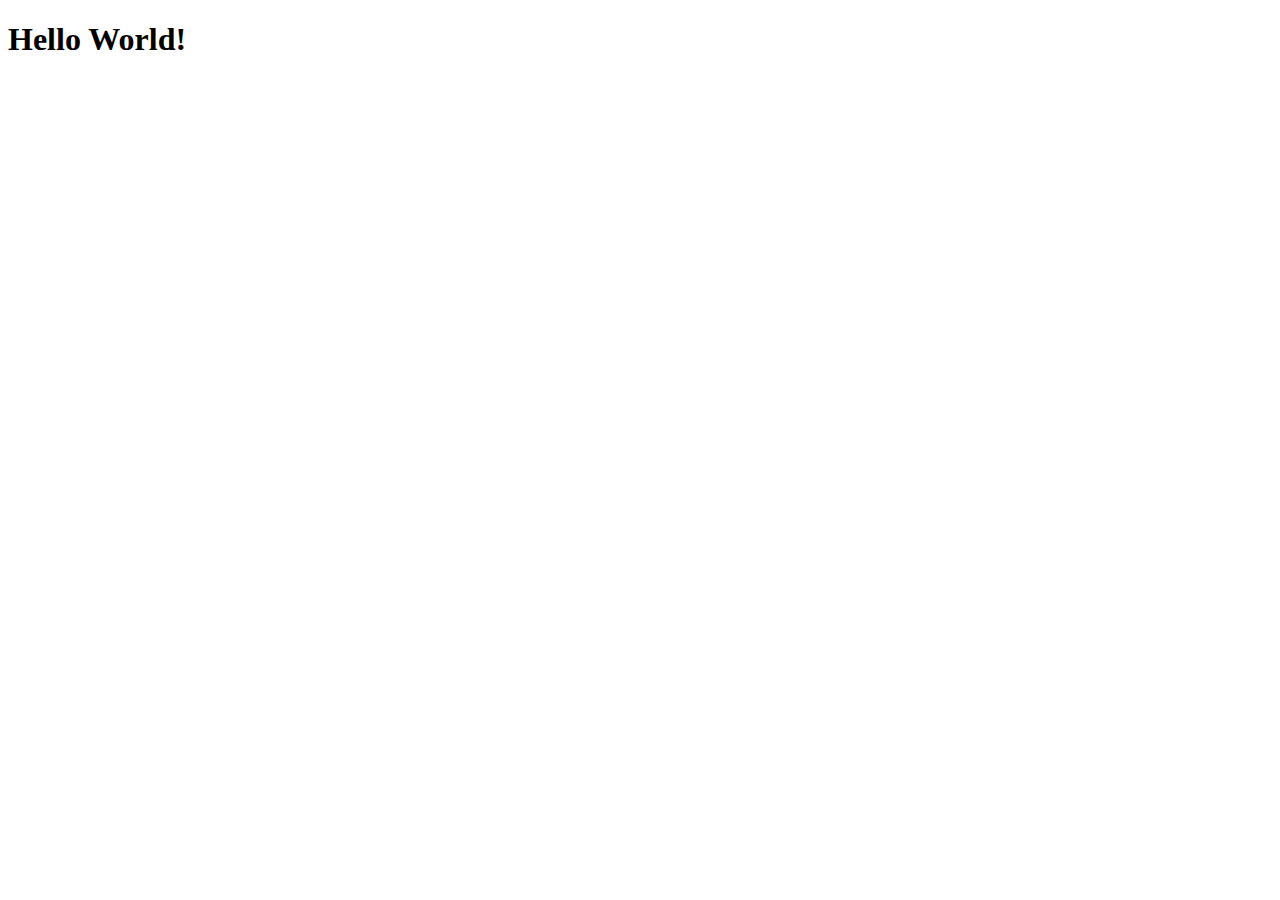
==== great-idea/index.html @ e10d2163 "add heading" ====
<!doctype html>

<html lang="en">
<head>
  <meta charset="utf-8">

  <title>Great Idea!</title>

  <link href="https://fonts.googleapis.com/css?family=Bangers|Titillium+Web" rel="stylesheet">
  <link rel="stylesheet" href="css/index.css">

  <!--[if lt IE 9]>
    <script src="https://cdnjs.cloudflare.com/ajax/libs/html5shiv/3.7.3/html5shiv.js"></script>
  <![endif]-->
</head>

  <body>

    <!-- Copy and paste your HTML from the first UI project here -->
    <h1>Hello World!</h1>
      
    
  </body>
</html>
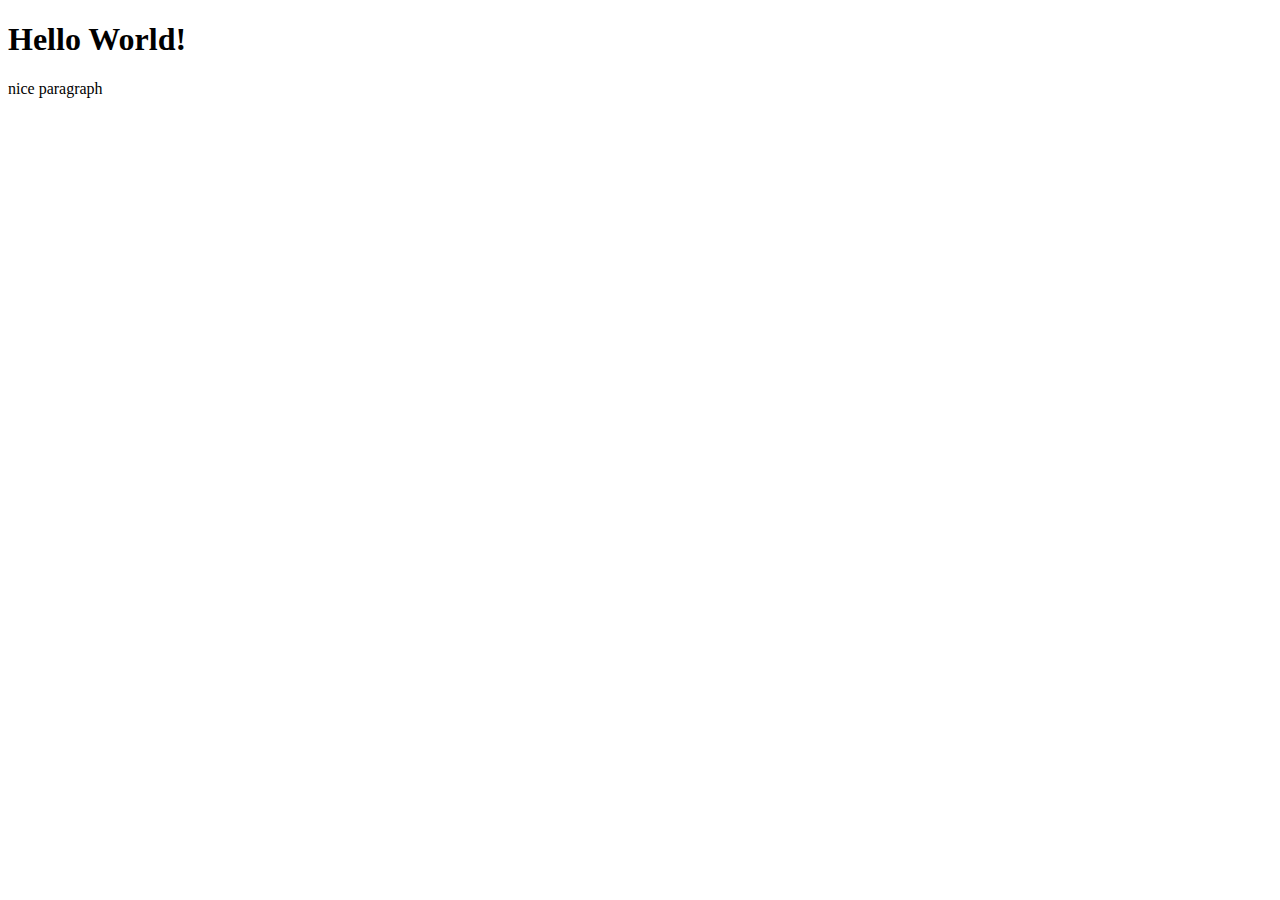
==== commit 03371362: "add paragragh" ====
--- a/great-idea/index.html
+++ b/great-idea/index.html
@@ -18,7 +18,7 @@
 
     <!-- Copy and paste your HTML from the first UI project here -->
     <h1>Hello World!</h1>
-      
+      <p>nice paragraph</p>
     
   </body>
 </html>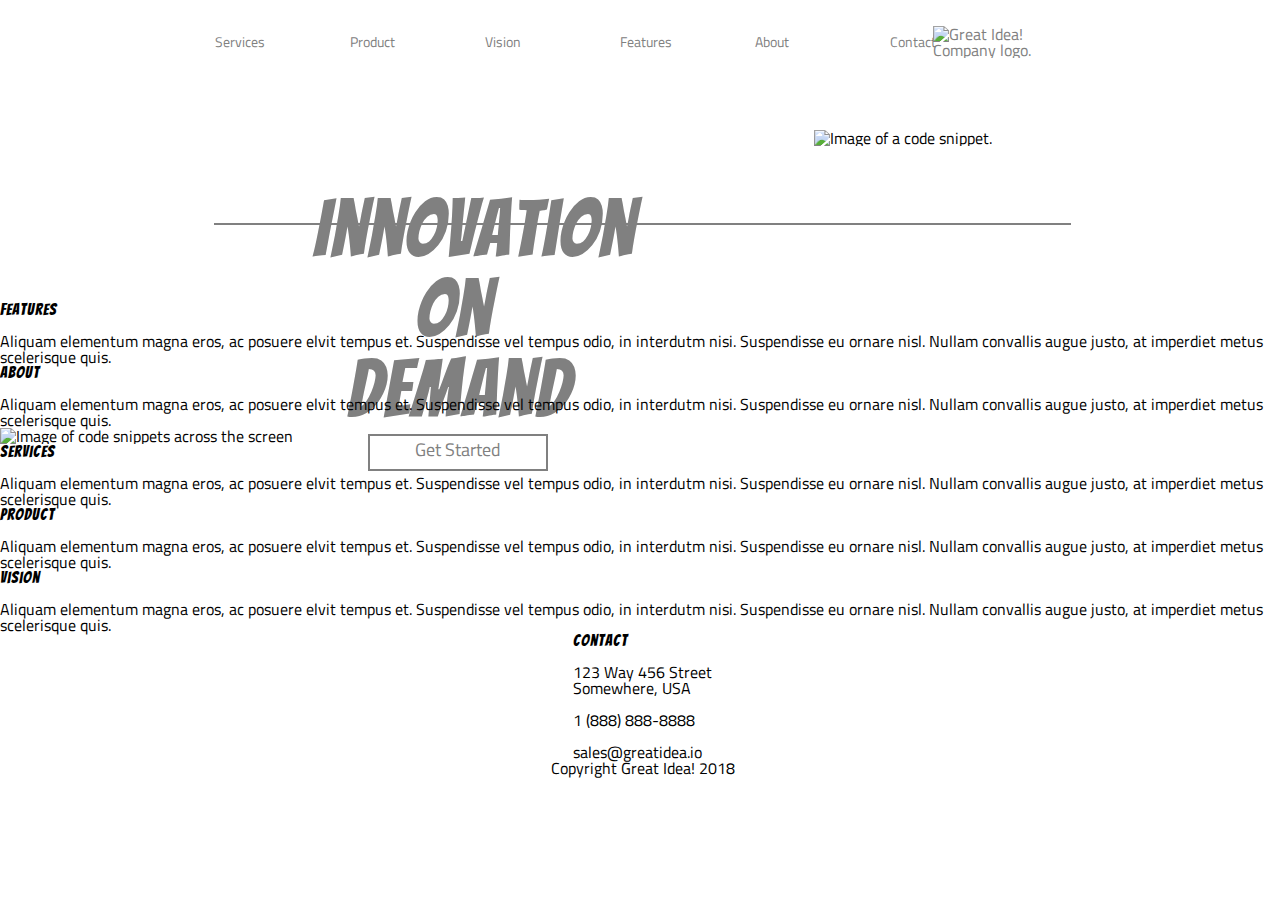
==== commit 1c9e958c: "First wave for the flexbox inclusion" ====
--- a/great-idea/index.html
+++ b/great-idea/index.html
@@ -17,8 +17,98 @@
   <body>
 
     <!-- Copy and paste your HTML from the first UI project here -->
-    <h1>Hello World!</h1>
-      <p>nice paragraph</p>
+    <div class="container">
+      <header>
+          <nav>
+              <a href="#">Services</a>
+              <a href="#">Product</a>
+              <a href="#">Vision</a>
+              <a href="#">Features</a>
+              <a href="#">About</a>
+              <a href="#">Contact</a>
+              
+            </nav>
+            <img class="logo" src="img/logo.png" alt="Great Idea! Company logo.">
+
+      </header>
+     
+       
+      <div class="title-txt">
+        <h1>
+             <p>Innovation <br /><span>&nbsp; &nbsp;&nbsp;&nbsp; On</span> </p>
+            
+            <p> &nbsp;&nbsp;Demand</p>
+        </h1> 
+        <div id="get-started">Get Started</div>
+        
+       
+      </div>
+      <img class="header-img" src="img/header-img.png" alt="Image of a code snippet.">
+      
+      <div class="divider"></div>
     
+     
+    <div class="content">
+      <div class="features">
+          <h1>Features</h1>
+          <p>
+              Aliquam elementum magna eros, ac posuere elvit tempus et. Suspendisse vel tempus odio, in interdutm nisi. Suspendisse eu ornare nisl. Nullam convallis augue justo, at imperdiet metus scelerisque quis.
+          </p>
+        
+      </div>
+        
+      <div class="about">
+          <h1>About</h1>
+          <p>
+              Aliquam elementum magna eros, ac posuere elvit tempus et. Suspendisse vel tempus odio, in interdutm nisi. Suspendisse eu ornare nisl. Nullam convallis augue justo, at imperdiet metus scelerisque quis.
+          </p>
+      </div>
+      
+       <div class="mid-img">
+          <img class="middle-img" src="img/mid-page-accent.jpg" alt="Image of code snippets across the screen">
+       </div>
+        
+        
+        <div class="services">
+            <h1>Services
+              </h1>
+            <p>
+                Aliquam elementum magna eros, ac posuere elvit tempus et. Suspendisse vel tempus odio, in interdutm nisi. Suspendisse eu ornare nisl. Nullam convallis augue justo, at imperdiet metus scelerisque quis.
+            </p>
+        </div>
+        
+      <div class="product">
+        <h1>Product</h1>
+        <p>
+            Aliquam elementum magna eros, ac posuere elvit tempus et. Suspendisse vel tempus odio, in interdutm nisi. Suspendisse eu ornare nisl. Nullam convallis augue justo, at imperdiet metus scelerisque quis.
+        </p>
+      </div>
+      <div class="vision">
+          <h1>Vision</h1>
+          <p>
+              Aliquam elementum magna eros, ac posuere elvit tempus et. Suspendisse vel tempus odio, in interdutm nisi. Suspendisse eu ornare nisl. Nullam convallis augue justo, at imperdiet metus scelerisque quis.
+          </p>
+        </div>        
+  
+    </div>
+      
+    <div class="contact">
+        <address>
+           <h1>Contact</h1> 
+           <p>123 Way 456 Street</p>
+           <p>Somewhere, USA</p> <br />
+           <p>1 (888) 888-8888</p> <br />
+           <email>sales@greatidea.io</email>
+        </address>
+    </div>
+      
+      <footer>
+          Copyright Great Idea! 2018
+      </footer>
+    
+      
+
+
+    </div>
   </body>
 </html>--- a/great-idea/css/index.css
+++ b/great-idea/css/index.css
@@ -0,0 +1,262 @@
+/* http://meyerweb.com/eric/tools/css/reset/ 
+   v2.0 | 20110126
+   License: none (public domain)
+*/
+
+html, body, div, span, applet, object, iframe,
+h1, h2, h3, h4, h5, h6, p, blockquote, pre,
+a, abbr, acronym, address, big, cite, code,
+del, dfn, em, img, ins, kbd, q, s, samp,
+small, strike, strong, sub, sup, tt, var,
+b, u, i, center,
+dl, dt, dd, ol, ul, li,
+fieldset, form, label, legend,
+table, caption, tbody, tfoot, thead, tr, th, td,
+article, aside, canvas, details, embed, 
+figure, figcaption, footer, header, hgroup, 
+menu, nav, output, ruby, section, summary,
+time, mark, audio, video {
+	margin: 0;
+	padding: 0;
+	border: 0;
+	font-size: 100%;
+	font: inherit;
+	vertical-align: baseline;
+}
+/* HTML5 display-role reset for older browsers */
+article, aside, details, figcaption, figure, 
+footer, header, hgroup, menu, nav, section {
+	display: block;
+}
+body {
+	line-height: 1;
+}
+ol, ul {
+	list-style: none;
+}
+blockquote, q {
+	quotes: none;
+}
+blockquote:before, blockquote:after,
+q:before, q:after {
+	content: '';
+	content: none;
+}
+table {
+	border-collapse: collapse;
+	border-spacing: 0;
+}
+
+/* Set every element's box-sizing to border-box */
+* {
+    box-sizing: border-box;
+}
+
+html, body {
+    height: 100%;
+    font-family: 'Titillium Web', sans-serif;
+}
+
+h1, h2, h3, h4, h5 {
+    font-family: 'Bangers', cursive;
+    letter-spacing: 1px;
+    margin-bottom: 15px;
+}
+
+/* Copy and paste your work from yesterday here and start to refactor into flexbox */
+.container {
+	display: flex;
+	/* justify-content: center; */
+	
+	/* define dir of main axis*/
+	/*flex-direction: row;*/
+	flex-direction: column;
+	/*flex-wrap: nowrap;*/
+	flex-wrap: wrap;
+	/*operates in cros
+	/*operates in main direction*/
+	justify-content: center;
+	
+	align-items: center;
+	
+}
+
+header {
+	display: flex;
+	flex-direction: row;
+	justify-content: space-evenly;
+	align-items: center;
+	width: 100%;
+	color: grey;
+	padding: 0px 5px 25px 50px;
+	
+    margin: 0px 5px 25px 0px;
+	border: 10px solid rgba(0, 0, 0, 0);
+	
+}
+
+ nav {
+	display: flex;
+	flex-direction: row;
+	/* justify-content: space-around;
+	align-items: center;
+	/* left: 200px; */
+	/* text-align: center; */
+	
+	
+	 
+} 
+
+ nav a {
+	display: flex;
+	flex-direction: row;
+	justify-content: space-around;
+	align-items: center;
+	/* text-align: center; */
+	margin: 0px -20px 0px 5px; 
+	width: 10%;
+	/* background-color: red; */
+  	font-size: 14px;
+	padding-top: 25px;
+	padding-left: 150px;
+	padding-right: -50px;
+	text-decoration: none;
+	color: grey;
+	/* width: 100px; */
+	  
+}
+
+ .logo {
+	position: relative;
+	right: 200px;
+	top: 12px;
+} 
+
+ .title-txt {
+	box-sizing: border-box;
+	flex-direction: column;
+	justify-content: left;
+	align-items: flex-start;
+	display: flex;
+	width: 80%;
+	height: 100px;
+	color: grey;
+    padding: 20px 5px 10px 50px;
+    margin: 50px 5px 25px 250px;
+	border: 10px solid rgba(0, 0, 0, 0);
+	
+	
+	
+	font-size: 80px;	
+	
+} 
+
+#get-started {
+	font-size: 18px;
+	position: relative;
+	bottom: 60px;
+	left: 30px;
+	
+	border: 2px solid grey;
+	margin: 50px 5px 25px 25px;
+	padding: 5px 0px 10px 0px;
+	width: 180px;
+	text-align: center;
+} 
+
+ .header-img {
+	 display: flex;
+	position: relative;
+	 bottom: 154px; 
+	left: 260px; 
+	
+} 
+
+.divider {
+	display: flex;
+	position: relative;
+	/* left: 30px; */
+	top: -77px;
+	border: 1px solid grey;
+	/* margin: 50px 5px 25px 25px;
+	padding: 10px 0px 10px 0px; */
+	width: 67%;
+	text-align: center;
+}
+
+/* .mid-img {
+	width: 60%;
+	
+    padding: 10px 5px 0px 0px;
+    margin: -120px 5px 25px 200px;
+	border: 10px solid rgba(0, 0, 0, 0);
+		
+} */
+
+/* .features {
+	
+	padding: -10px 50px 250px 500px;
+	 margin: -280px 5px 25px 200px; 
+	border: 10px solid rgba(0, 0, 0, 0);
+	width: 450px;
+} */
+
+/* .about {
+	
+	padding: -10px 50px 25px 500px;
+	
+	border: 10px solid rgba(0, 0, 0, 0);
+	width: 450px;
+	top: -140px; 
+	right: -650px;
+	 position: relative;
+	
+} */
+
+/* .services {
+	
+	padding: -10px 50px 250px 500px;
+	margin: -10px 5px 25px 200px; 
+	border: 10px solid rgba(0, 0, 0, 0);
+	width: 300px;
+} */
+
+/* .product {
+
+	padding: -10px 50px 25px 500px;
+	
+	border: 10px solid rgba(0, 0, 0, 0);
+	width: 300px;
+	top: -172px; 
+	right: -500px;
+	 position: relative;
+} */
+
+/* .vision {
+	
+	padding: -10px 50px 25px 500px;
+	
+	border: 10px solid rgba(0, 0, 0, 0);
+	width: 300px;
+	top: -320px; 
+	left: 800px;
+	 position: relative;
+} */
+
+/* .contact {
+	 width: 500px;
+    height: 50px;
+    
+    position: relative;
+    top: -230px;
+    right: -220px; 
+} */ 
+
+/* footer {
+	width: 500px;
+    height: 50px;
+    font-size: 13px;
+    position: relative;
+    top: -80px;
+    right: -580px; 
+}  */
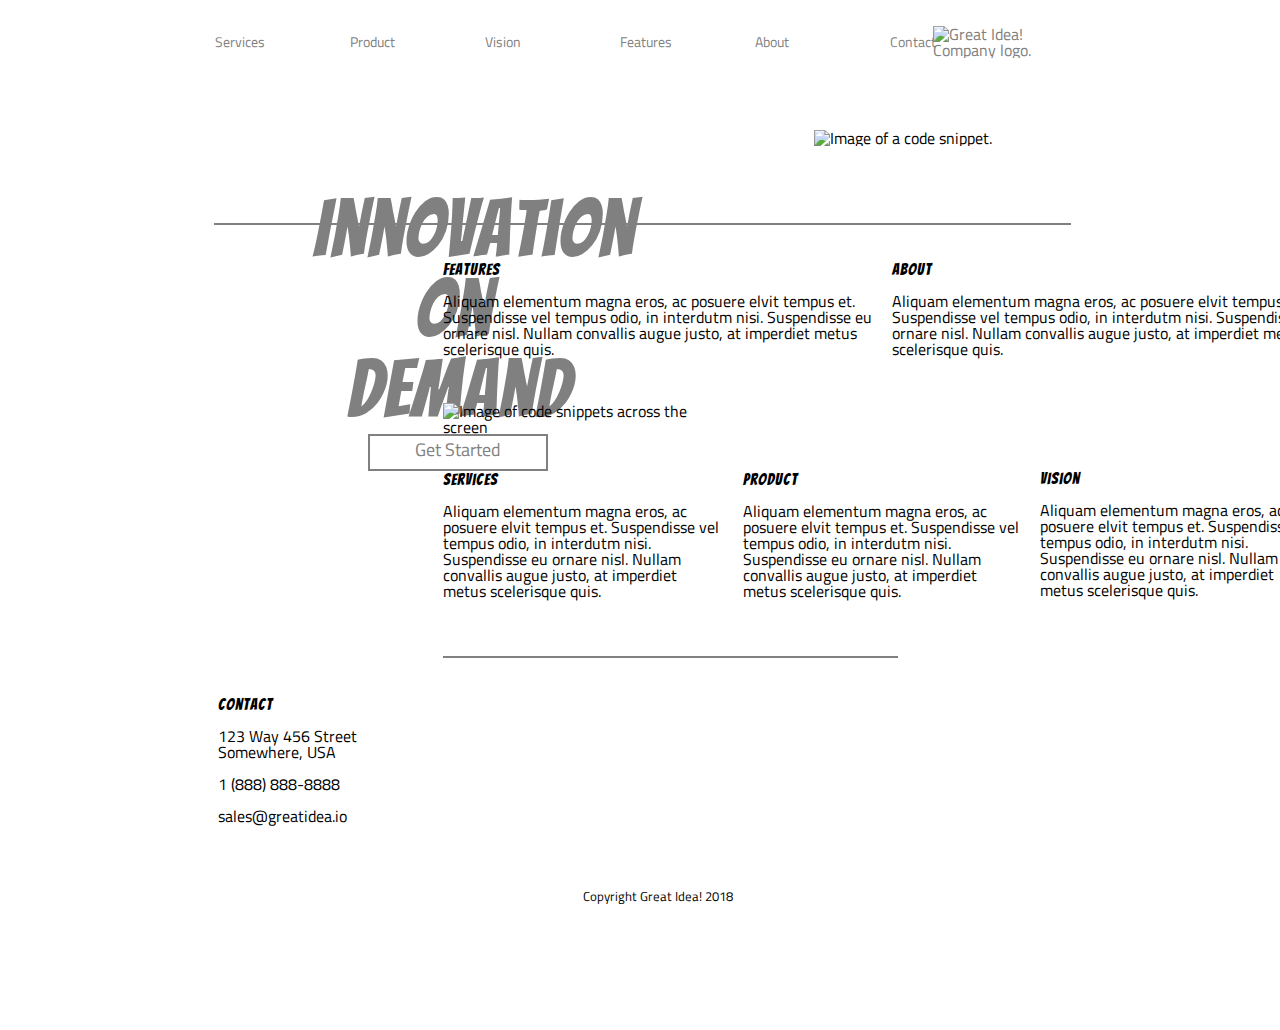
==== commit 4f088eff: "Refactored index files (html and css)" ====
--- a/great-idea/index.html
+++ b/great-idea/index.html
@@ -20,7 +20,7 @@
     <div class="container">
       <header>
           <nav>
-              <a href="#">Services</a>
+              <a href="services.html">Services</a>
               <a href="#">Product</a>
               <a href="#">Vision</a>
               <a href="#">Features</a>
@@ -45,7 +45,7 @@
       </div>
       <img class="header-img" src="img/header-img.png" alt="Image of a code snippet.">
       
-      <div class="divider"></div>
+      <div class="divider-top"></div>
     
      
     <div class="content">
@@ -88,7 +88,8 @@
           <p>
               Aliquam elementum magna eros, ac posuere elvit tempus et. Suspendisse vel tempus odio, in interdutm nisi. Suspendisse eu ornare nisl. Nullam convallis augue justo, at imperdiet metus scelerisque quis.
           </p>
-        </div>        
+        </div> 
+        <div class="divider-bottom"></div>       
   
     </div>
       
--- a/great-idea/css/index.css
+++ b/great-idea/css/index.css
@@ -172,7 +172,7 @@
 	
 } 
 
-.divider {
+.divider-top {
 	display: flex;
 	position: relative;
 	/* left: 30px; */
@@ -184,79 +184,94 @@
 	text-align: center;
 }
 
-/* .mid-img {
+ .mid-img {
 	width: 60%;
 	
     padding: 10px 5px 0px 0px;
-    margin: -120px 5px 25px 200px;
+    margin: -124px 5px 25px 35px;
 	border: 10px solid rgba(0, 0, 0, 0);
 		
-} */
-
-/* .features {
-	
+} 
+
+.features {
+	display: flex;
+	flex-direction: column;
 	padding: -10px 50px 250px 500px;
-	 margin: -280px 5px 25px 200px; 
+	 margin: -50px 5px 25px 35px; 
 	border: 10px solid rgba(0, 0, 0, 0);
 	width: 450px;
-} */
-
-/* .about {
-	
+	/* bottom: -190px; */
+} 
+
+ .about {
+	display: flex;
+	flex-direction: column;
 	padding: -10px 50px 25px 500px;
 	
 	border: 10px solid rgba(0, 0, 0, 0);
 	width: 450px;
 	top: -140px; 
-	right: -650px;
+	left: 484px;
 	 position: relative;
 	
-} */
-
-/* .services {
+} 
+
+ .services {
 	
 	padding: -10px 50px 250px 500px;
-	margin: -10px 5px 25px 200px; 
+	margin: -8px 5px 25px 35px; 
 	border: 10px solid rgba(0, 0, 0, 0);
 	width: 300px;
-} */
-
-/* .product {
+	
+} 
+
+ .product {
 
 	padding: -10px 50px 25px 500px;
 	
 	border: 10px solid rgba(0, 0, 0, 0);
 	width: 300px;
 	top: -172px; 
-	right: -500px;
+	right: -335px;
 	 position: relative;
-} */
-
-/* .vision {
+} 
+
+ .vision {
 	
 	padding: -10px 50px 25px 500px;
 	
 	border: 10px solid rgba(0, 0, 0, 0);
 	width: 300px;
 	top: -320px; 
-	left: 800px;
+	left: 632px;
 	 position: relative;
-} */
-
-/* .contact {
+} 
+
+.divider-bottom {
+	display: flex;
+	position: relative;
+	left: 45px;
+	bottom: 272px;
+	border: 1px solid grey;
+	/* margin: 50px 5px 25px 25px;
+	padding: 10px 0px 10px 0px; */
+	width: 93%;
+	/* text-align: center; */
+}
+ .contact {
 	 width: 500px;
     height: 50px;
     
     position: relative;
-    top: -230px;
-    right: -220px; 
-} */ 
-
-/* footer {
+    top: -233px;
+    right: 175px; 
+} 
+
+ footer {
 	width: 500px;
     height: 50px;
     font-size: 13px;
     position: relative;
-    top: -80px;
-    right: -580px; 
-}  */
+    top: -90px;
+    right: -190px; 
+}  
